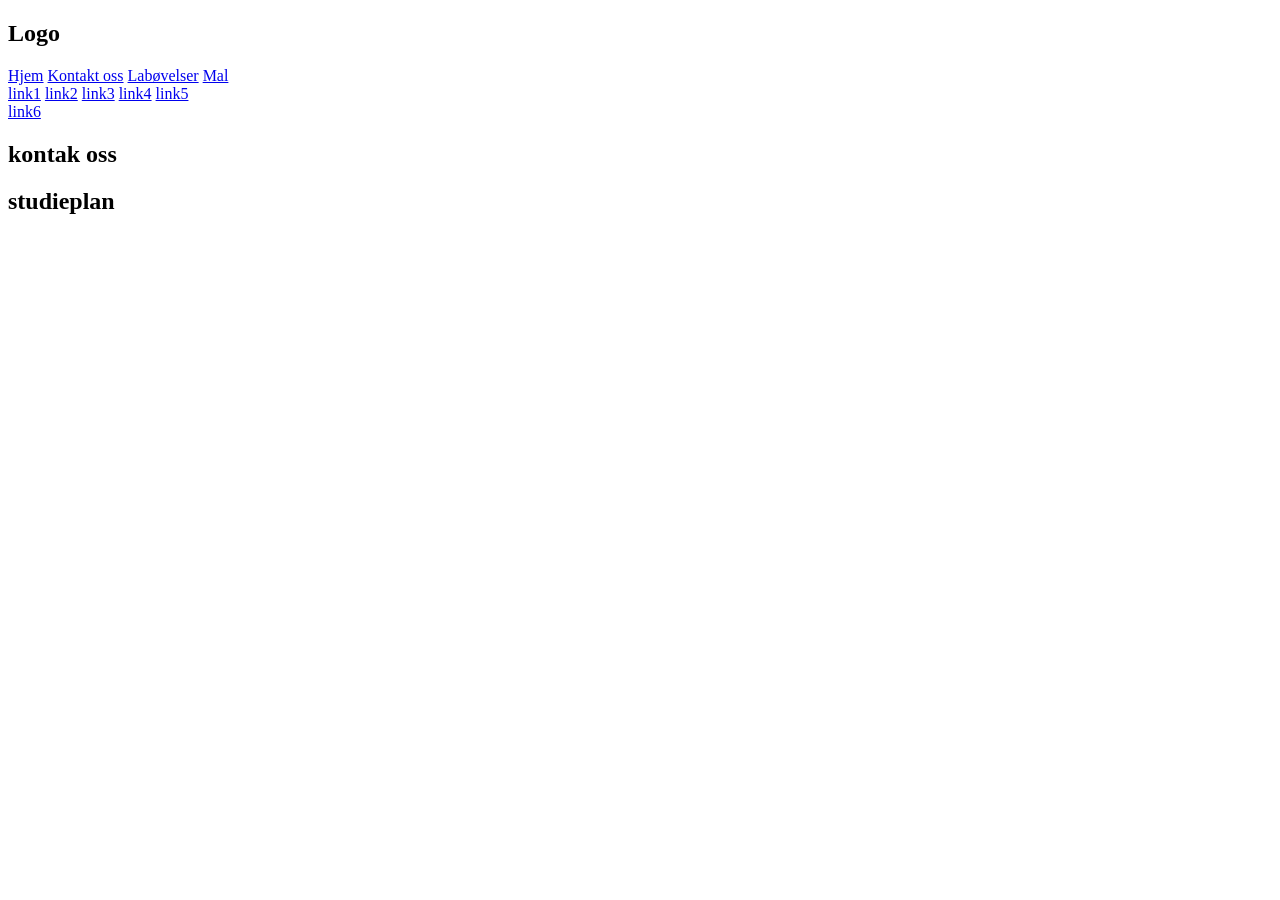
==== index.html @ 36e4b544 "html" ====
<!DOCTYPE html>
<html lang="nb-NO">
    
<head>
    <meta charset="UTF-8">
    <title>Min nettside</title>
<style>
table, th, td {
  border: 1px solid black;
  border-collapse: collapse;
}
</style>
</head>

<body>     
<h2>Logo</h2>
<nav>
    <a href="index.html">Hjem</a>
    <a href="kontakt.html">Kontakt oss</a>
    <a href="labovelser.html">Labøvelser</a>
    <a href="mal.html">Mal</a>
</nav>


<section>
<a href="https://developer.mozilla.org/en-US/docs/Glossary/Semantics">link1</a>
<a href="https://www.w3schools.com/html/html5_semantic_elements.asp">link2</a>
<a href="https://css-tricks.com/the-practical-value-of-semantic-html/">link3</a>
<a href="https://www.smashingmagazine.com/">link4</a>
<a href="https://webaim.org/">link5</a>

<section>
    <a href="https://www.google.com/search?q=html5&sca_esv=97ecd86c81018411&rlz=1C1HKFL_noNO1219NO1219&sxsrf=APpeQnvYrYm1tr3XGADA7qDhF_PrERMAWg%3A1788816163718&ei=IyufatSnK8nLwPAPoL2qoQI&biw=1536&bih=695&ved=2ahUKEwiUxYbAs92WAxXJJRAIHaCeKiQQ4dUDegQIBhAL&uact=5&oq=html5&gs_lp=[base64]&sclient=gws-wiz-serp">link6</a>
</section>

<main>
    <section> 
        <article> 
            <h2> kontak oss</h2>
            <h2> studieplan</h2>
        </article>
    </section>

</main>
<footer> 

</footer>
</body>

</html>
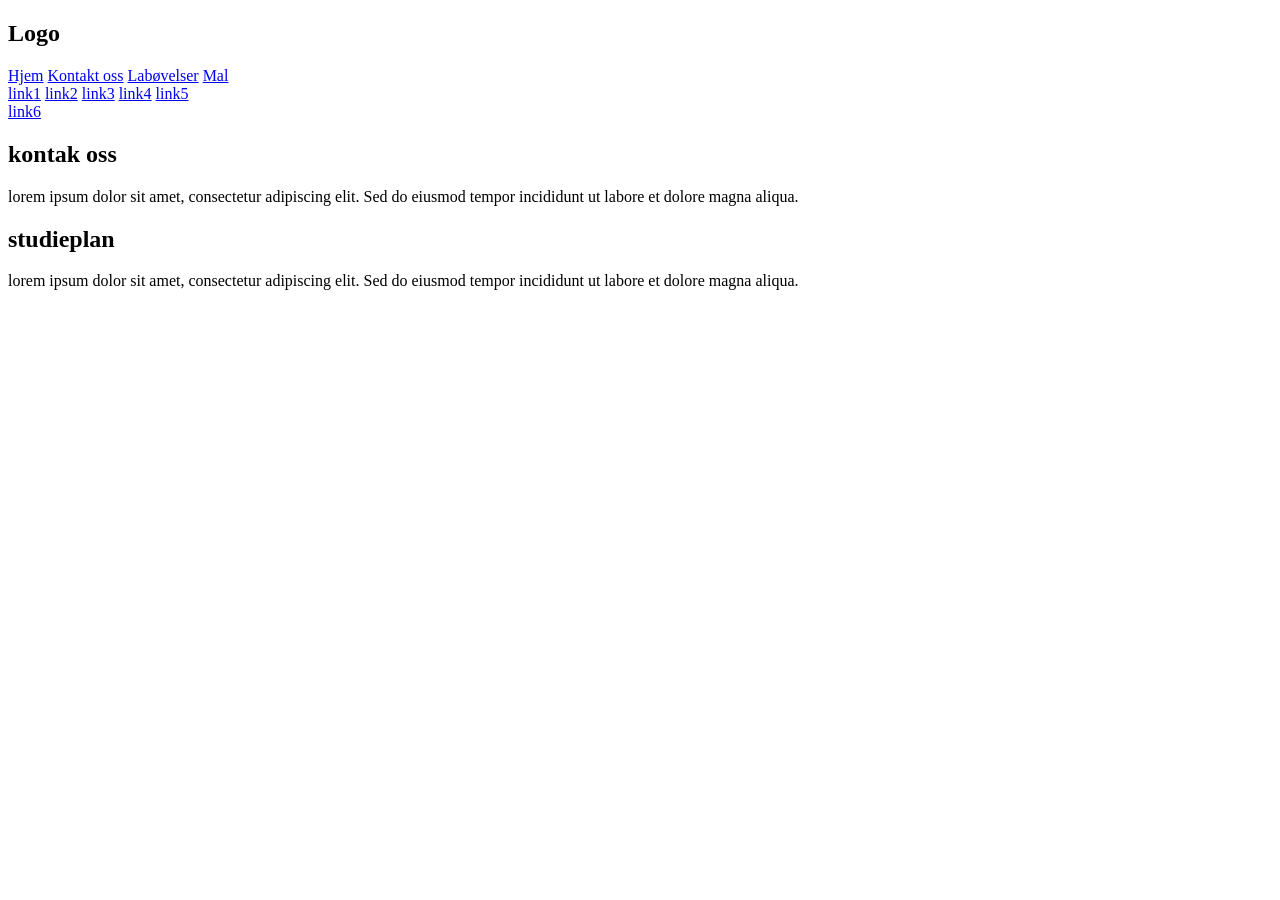
==== commit b487f2f2: "oppdatert" ====
--- a/index.html
+++ b/index.html
@@ -10,6 +10,7 @@
   border-collapse: collapse;
 }
 </style>
+
 </head>
 
 <body>     
@@ -37,7 +38,9 @@
     <section> 
         <article> 
             <h2> kontak oss</h2>
+            <p>lorem ipsum dolor sit amet, consectetur adipiscing elit. Sed do eiusmod tempor incididunt ut labore et dolore magna aliqua.</p>
             <h2> studieplan</h2>
+            <p>lorem ipsum dolor sit amet, consectetur adipiscing elit. Sed do eiusmod tempor incididunt ut labore et dolore magna aliqua.</p>
         </article>
     </section>
 
@@ -47,4 +50,7 @@
 </footer>
 </body>
 
-</html>+
+
+
+</html>
